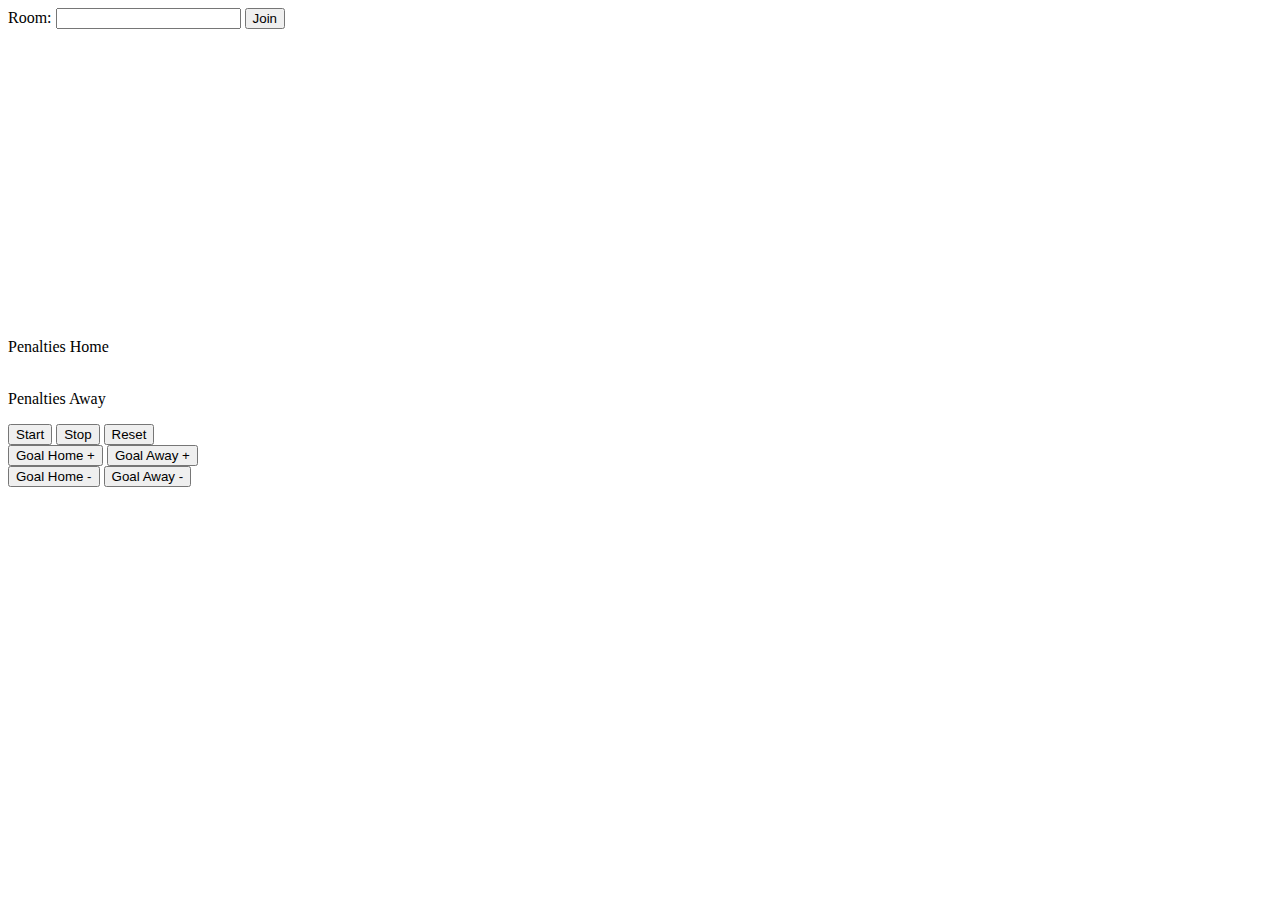
==== index.html @ 35c87a69 "penalties (without input as of now)" ====
<!DOCTYPE html>
<html>

<head>
  <meta content="text/html;charset=utf-8" http-equiv="Content-Type">
  <meta content="utf-8" http-equiv="encoding">
  <title>Shotclock</title>
  <link rel="icon" href="data:image/svg+xml,<svg xmlns=%22http://www.w3.org/2000/svg%22 viewBox=%220 0 100 100%22><text y=%22.9em%22 font-size=%2290%22>⏱️</text></svg>">
  <style>
    .red {
      color: red;
    }
  </style>
</head>

<body>
  Room: <input id="room" type="text"></input>
  <button onclick="join()">Join</button>

  <br /><br /><br />
  <span id="score" style="font-size: 60pt;"></span>
  <br />
  <span id="game" style="font-size: 60pt;"></span>
  <br />
  <span id="shotclock" style="font-size: 60pt;"></span>
  <br />
  <div id="penalties">
    Penalties Home
    <ul id="penalties-home"></ul>
    <br/>
    Penalties Away
    <ul id="penalties-away"></ul>
  </div>
  <button onclick="start();">Start</button>
  <button onclick="stop();">Stop</button>
  <button onclick="reset();">Reset</button>
  <br />
  <button onclick="goalH(1);">Goal Home +</button>
  <button onclick="goalA(1);">Goal Away +</button>
  <br />
  <button onclick="goalH(-1);">Goal Home -</button>
  <button onclick="goalA(-1);">Goal Away -</button>

  <script>
    var ws;

    function join() {
      var room = document.getElementById("room").value;
      if (room.trim() === "") {
        alert("Room can't be empty")
        return;
      }

      if (ws !== undefined)
        ws.close();
      ws = new WebSocket("wss://tobias-reinke.de/shotclock/" + room);
      ws.onerror = function (error) {
        console.log(error);
      };
      ws.onmessage = function (event) {
        var id = event.data.substring(0, 1);
        var data = event.data.substring(2).includes(";") ? event.data.substring(2).split(";") : [ event.data.substring(2) ];
        switch (id) {
          case "t":
            document.getElementById('game').innerHTML = formatTime(data[0]);

            var shotclock = data[1];
            document.getElementById('shotclock').innerHTML = shotclock;
            if (shotclock == 0)
              alarm();
            else
              deactivateAlarm();
            break;
          case "s":
            var score1 = data[0];
            var score2 = data[1];
            document.getElementById('score').innerHTML = score1 + " - " + score2;
            break;
          case "p":
            document.getElementById("penalties-home").innerHTML = '';
            document.getElementById("penalties-away").innerHTML = '';
            if (data == "")
              return;
            for (p of data) {
              var pSplit = p.split(":");
              var team = pSplit[0];
              var player = pSplit[1];
              var time = formatTime(pSplit[2]);

              var ul = document.getElementById(team == 0 ? "penalties-home" : "penalties-away");
              var li = document.createElement("li");
              li.appendChild(document.createTextNode("#" + player + " - " + time));
              ul.appendChild(li);
            }
            break;
        }
      }
    }

    function formatTime(secs) {
      var min = String(Math.floor(secs / 60)).padStart(2, '0');
      var sec = String(secs % 60).padStart(2, '0');
      return min + ":" + sec;
    }

    var alarmInterval;
    function alarm() {
      if (alarmInterval === undefined) {
        alarmInterval = setInterval(function () {
          var element = document.getElementById('shotclock');
          if (element.classList.contains('red'))
            element.classList.remove('red');
          else
            element.classList.add('red');
        }, 500);
      }
    }

    function deactivateAlarm() {
      if (alarmInterval !== undefined) {
        clearInterval(alarmInterval);
        alarmInterval = undefined;
      }
      document.getElementById('shotclock').classList.remove('red');
    }

    function start() {
      ws.send('start');
    }
    function stop() {
      ws.send('stop');
    }
    function reset() {
      deactivateAlarm();
      ws.send('reset');
    }

    function goalH(plusminus) {
      if (plusminus > 0)
        ws.send('goalH+');
      else if (plusminus < 0)
        ws.send('goalH-');
    }
    function goalA(plusminus) {
      if (plusminus > 0)
        ws.send('goalA+');
      else if (plusminus < 0)
        ws.send('goalA-');
    }
  </script>
</body>

</html>
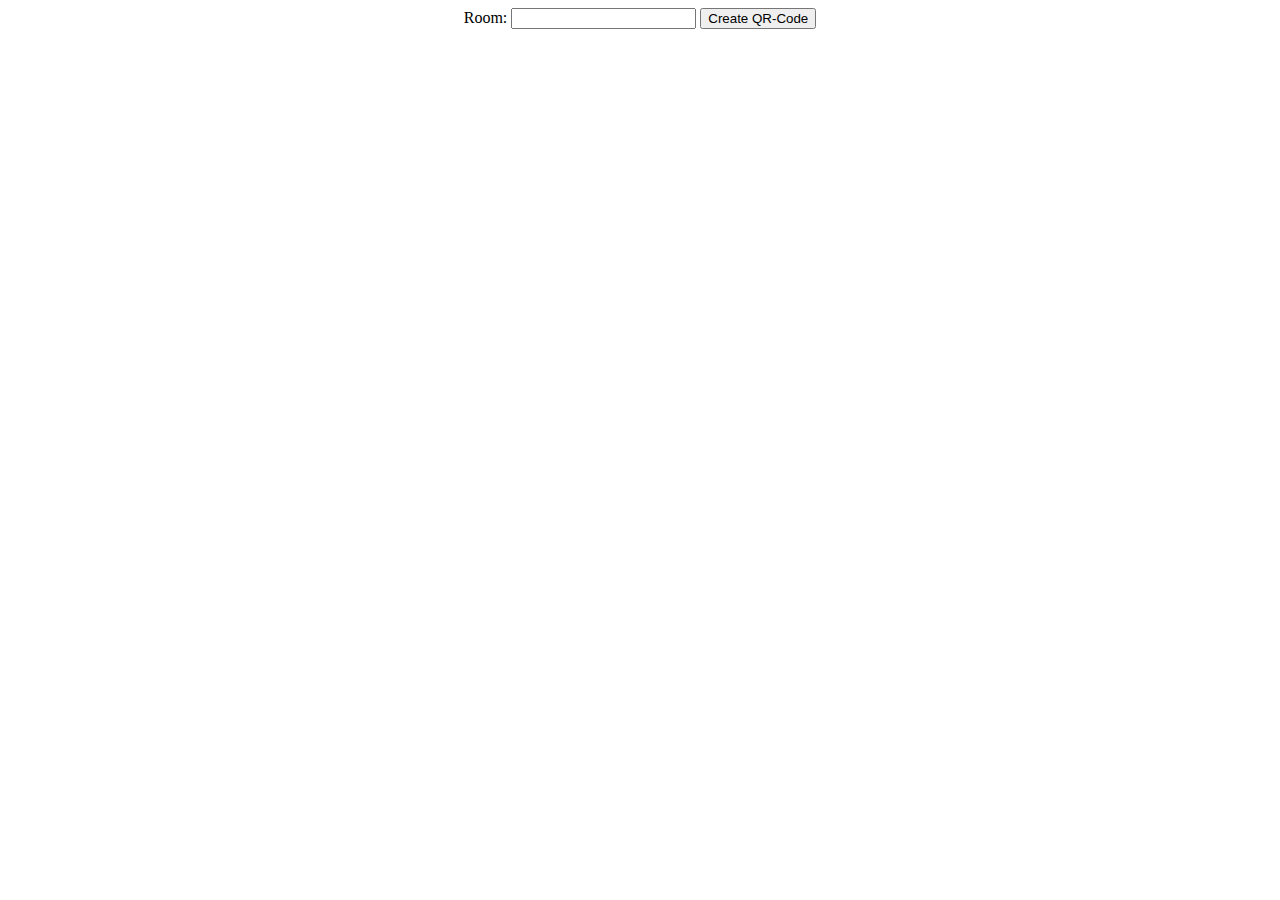
==== commit 1492ff16: "Anpassungen für BETA-Lauf" ====
--- a/index.html
+++ b/index.html
@@ -1,151 +1,83 @@
-<!DOCTYPE html>
+<!DOCTYPE HTML>
 <html>
 
 <head>
   <meta content="text/html;charset=utf-8" http-equiv="Content-Type">
   <meta content="utf-8" http-equiv="encoding">
+  <meta name="viewport" content="width=device-width, initial-scale=1">
   <title>Shotclock</title>
-  <link rel="icon" href="data:image/svg+xml,<svg xmlns=%22http://www.w3.org/2000/svg%22 viewBox=%220 0 100 100%22><text y=%22.9em%22 font-size=%2290%22>⏱️</text></svg>">
+  <link rel="icon"
+    href="data:image/svg+xml,<svg xmlns=%22http://www.w3.org/2000/svg%22 viewBox=%220 0 100 100%22><text y=%22.9em%22 font-size=%2290%22>⏱️</text></svg>">
+  <script type="application/javascript" src="qrcode.min.js"></script>
   <style>
-    .red {
-      color: red;
+    #container {
+      display: flex;
+      flex-direction: column;
+      align-items: center;
+      justify-content: space-evenly;
+    }
+
+    .mb {
+      margin-bottom: 1vh;
     }
   </style>
 </head>
 
 <body>
-  Room: <input id="room" type="text"></input>
-  <button onclick="join()">Join</button>
 
-  <br /><br /><br />
-  <span id="score" style="font-size: 60pt;"></span>
-  <br />
-  <span id="game" style="font-size: 60pt;"></span>
-  <br />
-  <span id="shotclock" style="font-size: 60pt;"></span>
-  <br />
-  <div id="penalties">
-    Penalties Home
-    <ul id="penalties-home"></ul>
-    <br/>
-    Penalties Away
-    <ul id="penalties-away"></ul>
+  <div id="container">
+    <div id="input" class="mb">
+      Room: <input id="room" type="text"></input>
+      <button onclick="changeQR()">Create QR-Code</button>
+    </div>
+    <div id="qr" class="mb"></div>
+    <div class="mb">
+      <a id="url-room" href=""></a>
+    </div>
+    <div class="mb">
+      <span id="control-text" style="display: none; text-align: center;">Controls: <br/></span>
+      <a id="url-control" href=""></a>
+    </div>
   </div>
-  <button onclick="start();">Start</button>
-  <button onclick="stop();">Stop</button>
-  <button onclick="reset();">Reset</button>
-  <br />
-  <button onclick="goalH(1);">Goal Home +</button>
-  <button onclick="goalA(1);">Goal Away +</button>
-  <br />
-  <button onclick="goalH(-1);">Goal Home -</button>
-  <button onclick="goalA(-1);">Goal Away -</button>
 
   <script>
-    var ws;
-
-    function join() {
+    function changeQR() {
       var room = document.getElementById("room").value;
-      if (room.trim() === "") {
-        alert("Room can't be empty")
-        return;
-      }
-
-      if (ws !== undefined)
-        ws.close();
-      ws = new WebSocket("wss://tobias-reinke.de/shotclock/" + room);
-      ws.onerror = function (error) {
-        console.log(error);
-      };
-      ws.onmessage = function (event) {
-        var id = event.data.substring(0, 1);
-        var data = event.data.substring(2).includes(";") ? event.data.substring(2).split(";") : [ event.data.substring(2) ];
-        switch (id) {
-          case "t":
-            document.getElementById('game').innerHTML = formatTime(data[0]);
-
-            var shotclock = data[1];
-            document.getElementById('shotclock').innerHTML = shotclock;
-            if (shotclock == 0)
-              alarm();
-            else
-              deactivateAlarm();
-            break;
-          case "s":
-            var score1 = data[0];
-            var score2 = data[1];
-            document.getElementById('score').innerHTML = score1 + " - " + score2;
-            break;
-          case "p":
-            document.getElementById("penalties-home").innerHTML = '';
-            document.getElementById("penalties-away").innerHTML = '';
-            if (data == "")
-              return;
-            for (p of data) {
-              var pSplit = p.split(":");
-              var team = pSplit[0];
-              var player = pSplit[1];
-              var time = formatTime(pSplit[2]);
-
-              var ul = document.getElementById(team == 0 ? "penalties-home" : "penalties-away");
-              var li = document.createElement("li");
-              li.appendChild(document.createTextNode("#" + player + " - " + time));
-              ul.appendChild(li);
-            }
-            break;
-        }
+      if (room !== undefined && room !== null && room.trim() !== "") {
+        var url = createRoomURL(room);
+        setQR(url);
+        document.getElementById("url-room").innerHTML = url;
+        document.getElementById("url-room").href = url;
+        var controlUrl = createControlURL(room);
+        document.getElementById("control-text").style.display = "block";
+        document.getElementById("url-control").innerHTML = controlUrl;
+        document.getElementById("url-control").href = controlUrl;
       }
     }
 
-    function formatTime(secs) {
-      var min = String(Math.floor(secs / 60)).padStart(2, '0');
-      var sec = String(secs % 60).padStart(2, '0');
-      return min + ":" + sec;
+    function createRoomURL(room) {
+      return "https://tobi.re/shotclock/room.html?r=" + room;
     }
 
-    var alarmInterval;
-    function alarm() {
-      if (alarmInterval === undefined) {
-        alarmInterval = setInterval(function () {
-          var element = document.getElementById('shotclock');
-          if (element.classList.contains('red'))
-            element.classList.remove('red');
-          else
-            element.classList.add('red');
-        }, 500);
-      }
+    function createControlURL(room) {
+      return "https://tobi.re/shotclock/control.html?r=" + room;
     }
 
-    function deactivateAlarm() {
-      if (alarmInterval !== undefined) {
-        clearInterval(alarmInterval);
-        alarmInterval = undefined;
+    var qrcode;
+    function setQR(url) {
+      var size = Math.min(window.innerWidth, window.innerHeight) / 4;
+      if (qrcode === undefined) {
+        qrcode = new QRCode("qr", {
+          text: url,
+          width: size,
+          height: size,
+          colorDark: "#000000",
+          colorLight: "#ffffff",
+          correctLevel: QRCode.CorrectLevel.H
+        });
+      } else {
+        qrcode.makeCode(url);
       }
-      document.getElementById('shotclock').classList.remove('red');
-    }
-
-    function start() {
-      ws.send('start');
-    }
-    function stop() {
-      ws.send('stop');
-    }
-    function reset() {
-      deactivateAlarm();
-      ws.send('reset');
-    }
-
-    function goalH(plusminus) {
-      if (plusminus > 0)
-        ws.send('goalH+');
-      else if (plusminus < 0)
-        ws.send('goalH-');
-    }
-    function goalA(plusminus) {
-      if (plusminus > 0)
-        ws.send('goalA+');
-      else if (plusminus < 0)
-        ws.send('goalA-');
     }
   </script>
 </body>
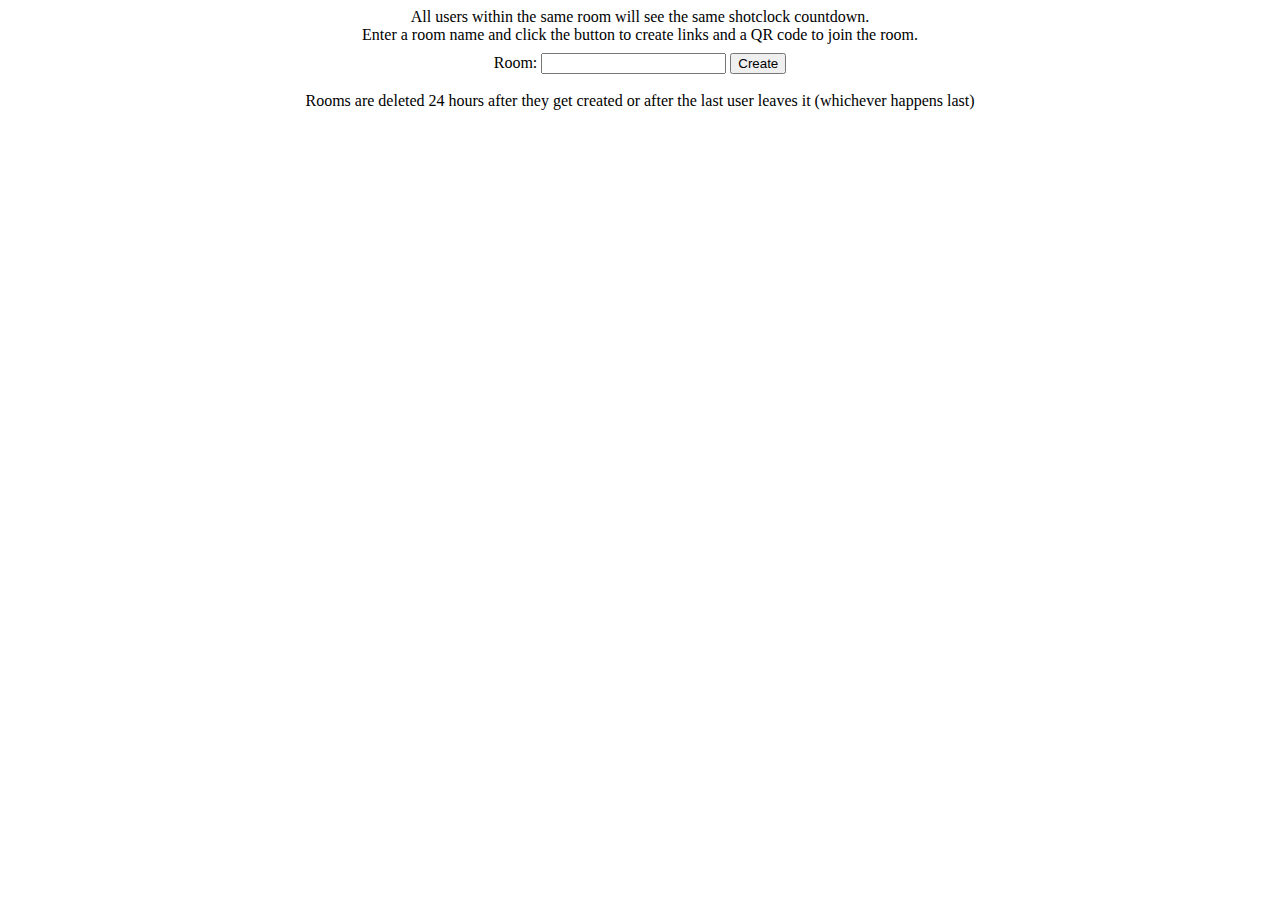
==== commit 9ee19fa2: "Usability" ====
--- a/index.html
+++ b/index.html
@@ -20,38 +20,69 @@
     .mb {
       margin-bottom: 1vh;
     }
+
+    .mb2 {
+      margin-bottom: 5vh;
+    }
+
+    .center {
+      text-align: center;
+    }
   </style>
 </head>
 
 <body>
 
   <div id="container">
-    <div id="input" class="mb">
+    <div class="mb center">
+      <span>All users within the same room will see the same shotclock countdown.</span>
+      <br />
+      <span>Enter a room name and click the button to create links and a QR code to join the room.</span>
+    </div>
+    <div id="input" class="mb center">
       Room: <input id="room" type="text"></input>
-      <button onclick="changeQR()">Create QR-Code</button>
+      <button onclick="create()">Create</button>
+      <br /><br />
+      <span>Rooms are deleted 24 hours after they get created or after the last user leaves it (whichever happens
+        last)</span>
     </div>
     <div id="qr" class="mb"></div>
-    <div class="mb">
+    <div id="room-url" class="mb2 center" style="display: none;">
       <a id="url-room" href=""></a>
+      <br /><br />
+      <button onclick="copyRoomURL();">Copy room URL</button>
     </div>
-    <div class="mb">
-      <span id="control-text" style="display: none; text-align: center;">Controls: <br/></span>
+    <div id="control-url" class="mb center" style="display: none;">
+      <span id="control-text">Controls: <br /></span>
       <a id="url-control" href=""></a>
+      <br /><br />
+      <button onclick="openControls();">Open Controls</button>
     </div>
   </div>
 
   <script>
-    function changeQR() {
+    document.addEventListener('DOMContentLoaded', function () {
+      params = new URLSearchParams(window.location.search);
+      room = params.get('r');
+      if (room !== undefined && room !== null && room.trim() !== "")
+        document.getElementById("room").value = room;
+      create();
+    }, false);
+
+    function create() {
       var room = document.getElementById("room").value;
       if (room !== undefined && room !== null && room.trim() !== "") {
         var url = createRoomURL(room);
         setQR(url);
         document.getElementById("url-room").innerHTML = url;
         document.getElementById("url-room").href = url;
+        document.getElementById("room-url").style.display = "block";
+
         var controlUrl = createControlURL(room);
-        document.getElementById("control-text").style.display = "block";
         document.getElementById("url-control").innerHTML = controlUrl;
         document.getElementById("url-control").href = controlUrl;
+
+        document.getElementById("control-url").style.display = "block";
       }
     }
 
@@ -65,7 +96,7 @@
 
     var qrcode;
     function setQR(url) {
-      var size = Math.min(window.innerWidth, window.innerHeight) / 4;
+      var size = Math.min(window.innerWidth, window.innerHeight) / 2;
       if (qrcode === undefined) {
         qrcode = new QRCode("qr", {
           text: url,
@@ -79,6 +110,27 @@
         qrcode.makeCode(url);
       }
     }
+
+    function copyRoomURL() {
+      var room = document.getElementById("room").value;
+      if (room !== undefined && room !== null && room.trim() !== "")
+        copyToClipboard(createRoomURL(room));
+    }
+
+    function openControls() {
+      var room = document.getElementById("room").value;
+      if (room !== undefined && room !== null && room.trim() !== "")
+        window.location.href = createControlURL(room);
+    }
+
+    const copyToClipboard = str => {
+      const el = document.createElement('textarea');
+      el.value = str;
+      document.body.appendChild(el);
+      el.select();
+      document.execCommand('copy');
+      document.body.removeChild(el);
+    };
   </script>
 </body>
 
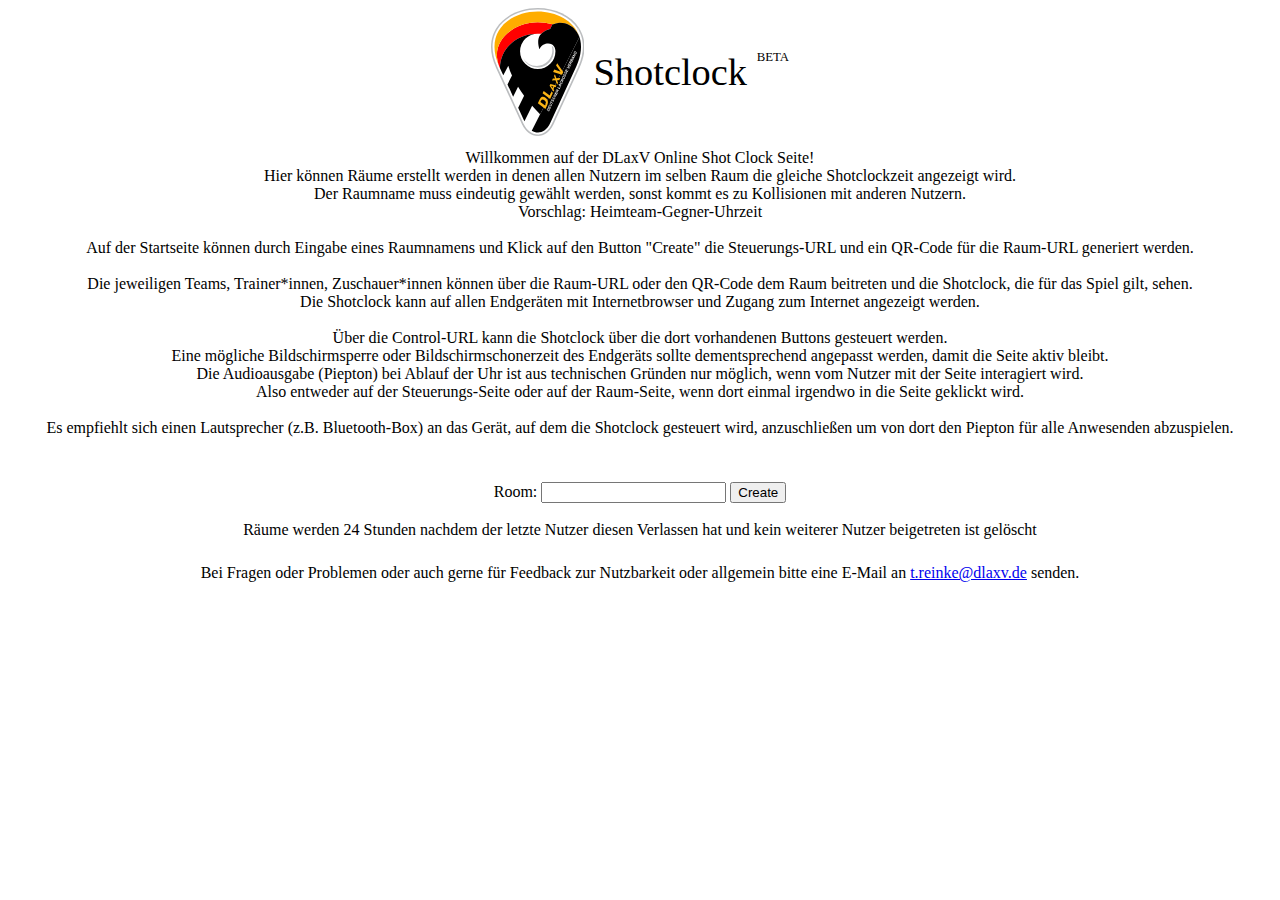
==== commit ff9853a5: "email" ====
--- a/index.html
+++ b/index.html
@@ -5,7 +5,7 @@
   <meta content="text/html;charset=utf-8" http-equiv="Content-Type">
   <meta content="utf-8" http-equiv="encoding">
   <meta name="viewport" content="width=device-width, initial-scale=1">
-  <title>Shotclock</title>
+  <title>DLaxV Shotclock</title>
   <link rel="icon"
     href="data:image/svg+xml,<svg xmlns=%22http://www.w3.org/2000/svg%22 viewBox=%220 0 100 100%22><text y=%22.9em%22 font-size=%2290%22>⏱️</text></svg>">
   <script type="application/javascript" src="qrcode.min.js"></script>
@@ -17,8 +17,27 @@
       justify-content: space-evenly;
     }
 
+    #logo {
+      display: flex;
+      align-items: center;
+    }
+
+    #logo svg {
+      height: 10vmax;
+      margin-right: 1vmin;
+    }
+
+    #logo span {
+      font-size: 3vmax;
+    }
+
+    #logo span span.beta {
+      font-size: 1vmax;
+      vertical-align: top;
+    }
+
     .mb {
-      margin-bottom: 1vh;
+      margin-bottom: 1vmax;
     }
 
     .mb2 {
@@ -34,17 +53,178 @@
 <body>
 
   <div id="container">
-    <div class="mb center">
-      <span>All users within the same room will see the same shotclock countdown.</span>
+    <div id="logo" class="mb">
+      <svg id="Ebene_1" data-name="Ebene 1" xmlns="http://www.w3.org/2000/svg" viewBox="0 0 588.91 806">
+        <defs>
+          <style>
+            .cla-1 {
+              fill: #bbbdbf;
+            }
+
+            .cla-2 {
+              fill: #fff;
+            }
+
+            .cla-3 {
+              fill: red;
+            }
+
+            .cla-4 {
+              fill: #ffad00;
+            }
+
+            .cla-5 {
+              fill: #fcb415;
+            }
+          </style>
+        </defs>
+        <path class="cla-1"
+          d="M28.17,532.69c40.81,0,77.66-27.14,98.58-72.62L290.59,103.88c23.27-50.59,32-94.71,32-132.52,0-51.41-16.26-91.1-34.33-119.33"
+          transform="translate(266.28 273.3)"></path>
+        <path class="cla-1"
+          d="M288.3-148C238.75-225.28,139.08-273.3,28.17-273.3s-210.57,48-260.11,125.36c-31.37,49-57.24,132.37-2.3,251.82L-70.4,460.07c20.92,45.48,57.78,72.62,98.57,72.62"
+          transform="translate(266.28 273.3)"></path>
+        <path class="cla-2" d="M28.17,522.65c36.79,0,70.2-25,89.44-66.8L281.44,99.68c53-115.31,28.42-195.37-1.61-242.23"
+          transform="translate(266.28 273.3)"></path>
+        <path class="cla-2"
+          d="M279.83-142.55C232.09-217,135.68-263.25,28.17-263.25S-175.75-217-223.48-142.52c-30,46.83-54.65,126.92-1.61,242.2L-61.25,455.85c19.22,41.83,52.66,66.8,89.42,66.8"
+          transform="translate(266.28 273.3)"></path>
+        <path class="cla-3"
+          d="M120.57-170.52l-14.4,28.81c-14,3.36-38.91,12.08-56.4,30.9-7.2-.57-14.4-.9-21.61-.9-117.24,0-234.43,77.53-238.37,215.67l-4.21-9.15c-62.89-155.2,88.09-277.89,242.58-277.89A344.42,344.42,0,0,1,120.57-170.52Z"
+          transform="translate(266.28 273.3)"></path>
+        <path class="cla-4" d="M290.56-92.9a7,7,0,0,1,.38,1.09C290.85-92.09,290.7-92.47,290.56-92.9Z"
+          transform="translate(266.28 273.3)"></path>
+        <path class="cla-4"
+          d="M290.56-92.9c-4.93-13-37.48-88.19-121-88.19-13.6,0-49,10.57-49,10.57a344.42,344.42,0,0,0-92.41-12.56c-154.49,0-305.47,122.69-242.58,277.89-100.76-219,70.94-346.32,242.58-346.32C142.37-251.51,256.63-195.12,290.56-92.9Z"
+          transform="translate(266.28 273.3)"></path>
+        <path class="cla-1"
+          d="M-63.89,41.39a101,101,0,0,0,92.06,59.37A101.08,101.08,0,0,0,129.27-.29a102.09,102.09,0,0,0-3.64-26.87,37.9,37.9,0,0,0-9-6.7,97.69,97.69,0,0,1,3.66,26.53A98.55,98.55,0,0,1,21.75,91.2,98.47,98.47,0,0,1-63.89,41.39"
+          transform="translate(266.28 273.3)"></path>
+        <path
+          d="M-9.68,499.87c40,24.45,90.36,8.18,116.63-48.93L244.64,151.56l26.15-56.77C304.08,22.35,307.63-40,291.2-91.11"
+          transform="translate(266.28 273.3)"></path>
+        <path
+          d="M291.2-91.11c-1.36-4.19-32.38-90-121.66-90-13.61,0-48.94,10.54-48.94,10.54l-14.43,28.82c-16.58,4-48.39,15.44-65.1,42.13-21.53,34.46-2.15,86.05-2.15,86.05C51-39.16,73.45-49.5,93.52-49.5c34.59,0,46.07,27.88,46.07,49.21A111.43,111.43,0,0,1,28.17,111.13,111.43,111.43,0,0,1-83.24-.29,111.43,111.43,0,0,1,28.17-111.72c-117.23,0-234.44,77.52-238.39,215.65L-189.94,148s.4.94,1.19,2.63l31.43-61A422,422,0,0,0-134,152.21l-28.47,55.44c10.41,22.65,22.85,49.67,35.6,77.38l31-62.13c11.55,18.77,24.26,37.63,38,56.31l-37.16,74.85C-77.91,391.6-63,424-55.6,440.09l48.34-97.67c15.9,18.17,32.61,35.82,49.86,52.69L-9.68,499.87"
+          transform="translate(266.28 273.3)"></path>
+        <path class="cla-5"
+          d="M28.83,326.7l10.44-22.24c2.94-6.28,7.44-14.14,13.36-17.07,8.45-4.18,17.26-.37,24.28,4.95,10.51,8,16.51,17.54,15.25,31-.7,6.8-3.7,13.21-5.42,16.86L76.23,362.61,28.83,326.7m45.3,14.05,2.94-6.28c4.48-9.74,3.65-18.78-7.37-27.14-14.39-10.89-20,1.08-22.08,5.52l-2.77,5.72Z"
+          transform="translate(266.28 273.3)"></path>
+        <polyline class="cla-5"
+          points="324.79 536.78 331.74 521.97 369.82 550.81 380.91 527.18 390.23 534.25 372.19 572.68 324.79 536.78">
+        </polyline>
+        <path class="cla-5"
+          d="M102.5,216.52l5.55-11.82,38,10.05-5.15,10.95-7.45-2.37-6.58,14,5.21,7.17-4.55,9.69-25-37.68m24.08,4.65-15.33-5.51-.07.15,10.94,14.86Z"
+          transform="translate(266.28 273.3)"></path>
+        <polyline class="cla-5"
+          points="422.24 470.92 416.61 482.9 405.85 455.72 383.78 456.65 389.99 443.43 403.71 444.04 396.89 428.73 402.42 416.94 412.02 442.06 436.04 441.5 429.88 454.62 414.23 453.74 422.24 470.92">
+        </polyline>
+        <polyline class="cla-5"
+          points="390.85 403.19 398.42 387.08 438.38 401.13 409.95 362.5 416.77 347.98 455.16 403.07 446.99 420.5 390.85 403.19">
+        </polyline>
+        <path class="cla-2"
+          d="M98.62,378.44l-14-10.6,2-4.17c.55-1.17.92-1.9,1.11-2.21A7.11,7.11,0,0,1,89,359.93a5.09,5.09,0,0,1,1.48-1,5.55,5.55,0,0,1,1.79-.46,7,7,0,0,1,2.06.12,10.17,10.17,0,0,1,2.25.77,11.21,11.21,0,0,1,4,3.07,9.71,9.71,0,0,1,1.94,3.86,8.09,8.09,0,0,1,0,3.49,16.28,16.28,0,0,1-1.21,3.17Zm-.74-4.9.77-1.62a11.64,11.64,0,0,0,1-2.64,3.82,3.82,0,0,0-.12-1.83A7.46,7.46,0,0,0,98,364.78a9,9,0,0,0-3.06-2.24,5.17,5.17,0,0,0-2.73-.64,2.86,2.86,0,0,0-1.73.8,7.17,7.17,0,0,0-1.12,1.86l-.88,1.85Z"
+          transform="translate(266.28 273.3)"></path>
+        <path class="cla-2"
+          d="M106,362.85,92,352.27l5.45-11.5,2.33,1.77-3.93,8.3,3.17,2.41,3.8-8,2.34,1.77-3.8,8,3.75,3,4.27-9,2.33,1.78Z"
+          transform="translate(266.28 273.3)"></path>
+        <path class="cla-2"
+          d="M98.88,337.81l1.51-3.18,7.59,5.74,1.86,1.42a4,4,0,0,0,.48.27,2.16,2.16,0,0,0,1.84.05,3.15,3.15,0,0,0,1.52-1.67,4.24,4.24,0,0,0,.47-2.11,3.25,3.25,0,0,0-.74-1.77,15,15,0,0,0-2.52-2.21l-7.62-5.8,1.5-3.18,7.65,5.79a18.21,18.21,0,0,1,3.48,3.23,6.39,6.39,0,0,1,1.26,3.3,7.93,7.93,0,0,1-.89,4.16,6.5,6.5,0,0,1-3.29,3.52,4.89,4.89,0,0,1-4.09-.18,6.7,6.7,0,0,1-.91-.52c-.21-.13-.79-.56-1.75-1.28Z"
+          transform="translate(266.28 273.3)"></path>
+        <path class="cla-2" d="M123.45,326l-1.51,3.2-11.63-8.83-2.15,4.55-2.34-1.77L111.61,311l2.33,1.76-2.12,4.49Z"
+          transform="translate(266.28 273.3)"></path>
+        <path class="cla-2"
+          d="M121.73,316.66l1.28-3.11a3.71,3.71,0,0,0,2.19.43c.77-.2,1.46-.93,2-2.19a3.92,3.92,0,0,0,.51-2.53,1.87,1.87,0,0,0-1-1.34,1.6,1.6,0,0,0-1.43,0,11.83,11.83,0,0,0-2.18,1.66,23.07,23.07,0,0,1-2.55,2,4.17,4.17,0,0,1-2,.66,4.35,4.35,0,0,1-2.18-.45,4.63,4.63,0,0,1-2.58-3,6.52,6.52,0,0,1,.66-4.71,6.94,6.94,0,0,1,3.28-3.62,5.23,5.23,0,0,1,4.18,0l-1.31,3.12a2.76,2.76,0,0,0-2.08,0,4.32,4.32,0,0,0-2,3.86,1.66,1.66,0,0,0,.91,1.12,1.5,1.5,0,0,0,1.34,0,11.4,11.4,0,0,0,2.31-1.72,13.94,13.94,0,0,1,3.49-2.52,4,4,0,0,1,3.23.2,5.05,5.05,0,0,1,2.74,3.29,7.3,7.3,0,0,1-.69,5.21,9,9,0,0,1-2.32,3.14,4.58,4.58,0,0,1-2.84,1.19A6.36,6.36,0,0,1,121.73,316.66Z"
+          transform="translate(266.28 273.3)"></path>
+        <path class="cla-2"
+          d="M133.11,291.21l2-3a9.11,9.11,0,0,1,2.65,4.72,8,8,0,0,1-.71,5.06,6.39,6.39,0,0,1-3.82,3.64,7.8,7.8,0,0,1-5.73-.76,12,12,0,0,1-4.33-3.36,8.7,8.7,0,0,1-1.94-4.57,8.58,8.58,0,0,1,.8-4.7,6.62,6.62,0,0,1,3.27-3.43,6.14,6.14,0,0,1,4.55-.09l-1.16,3.2a3.57,3.57,0,0,0-2.42.05,3.19,3.19,0,0,0-1.52,1.64,4.68,4.68,0,0,0-.37,2.85,5.94,5.94,0,0,0,1.64,3,10,10,0,0,0,3.09,2.31,4.68,4.68,0,0,0,3.3.47,3.16,3.16,0,0,0,2.07-1.75,4,4,0,0,0,.27-2.65A5.24,5.24,0,0,0,133.11,291.21Z"
+          transform="translate(266.28 273.3)"></path>
+        <path class="cla-2"
+          d="M138.92,275.47l-2.84,6,6.24,4.74-1.51,3.19-14-10.59,1.51-3.19,5.39,4.09,2.85-6-5.39-4.09,1.5-3.19,14,10.58-1.51,3.2Z"
+          transform="translate(266.28 273.3)"></path>
+        <path class="cla-2"
+          d="M148.19,273.8l-14-10.58,5.45-11.5,2.33,1.77-3.93,8.3,3.17,2.41,3.8-8,2.34,1.77-3.8,8,3.75,3,4.27-9,2.33,1.78Z"
+          transform="translate(266.28 273.3)"></path>
+        <path class="cla-2"
+          d="M156.58,256.1l-1.51,3.19-14-10.59,3.26-6.89a9.18,9.18,0,0,1,1.68-2.59,3.48,3.48,0,0,1,2.09-1,4.8,4.8,0,0,1,2.65.51,5.07,5.07,0,0,1,2.7,2.73,6.26,6.26,0,0,1-.11,4.34,6.92,6.92,0,0,1,2-.47,41.67,41.67,0,0,1,6.27.06L160,248.85c-1-.14-2.62-.24-4.86-.32a5.25,5.25,0,0,0-2.68.44,3.36,3.36,0,0,0-1.06,1.44l-.61,1.3Zm-7.88-6,.8-1.69a13.37,13.37,0,0,0,1.31-3.55,3,3,0,0,0-.34-1.78,2.49,2.49,0,0,0-1.15-1.12,1.54,1.54,0,0,0-1.59.08,4.58,4.58,0,0,0-1.12,1.71l-1.67,3.51Z"
+          transform="translate(266.28 273.3)"></path>
+        <path class="cla-2" d="M165.34,237.61l-14-10.59,1.51-3.19,11.64,8.82,3.73-7.89,2.34,1.77Z"
+          transform="translate(266.28 273.3)"></path>
+        <path class="cla-2"
+          d="M173,212.69,170,218.83l2.54,3.49L171,225.6l-11.35-16.12,1.68-3.54,16.7,4.83-1.44,3Zm-2.77-.83-6.66-2.06,4.46,6.7Z"
+          transform="translate(266.28 273.3)"></path>
+        <path class="cla-2"
+          d="M178.72,195l2-3a9.17,9.17,0,0,1,2.66,4.72,8,8,0,0,1-.71,5.06,6.41,6.41,0,0,1-3.82,3.64,7.8,7.8,0,0,1-5.73-.76,11.93,11.93,0,0,1-4.33-3.36,8.79,8.79,0,0,1-1.95-4.57,8.68,8.68,0,0,1,.81-4.7,6.62,6.62,0,0,1,3.27-3.43,6.11,6.11,0,0,1,4.54-.09l-1.15,3.2a3.57,3.57,0,0,0-2.42.05,3.25,3.25,0,0,0-1.53,1.64,4.67,4.67,0,0,0-.36,2.85,6,6,0,0,0,1.64,3,10.14,10.14,0,0,0,3.09,2.3,4.68,4.68,0,0,0,3.3.47,3.21,3.21,0,0,0,2.07-1.75,4,4,0,0,0,.27-2.65A5.24,5.24,0,0,0,178.72,195Z"
+          transform="translate(266.28 273.3)"></path>
+        <path class="cla-2"
+          d="M187.93,189.93l-1.51,3.19-14-10.59,3.27-6.89a9,9,0,0,1,1.67-2.59,3.45,3.45,0,0,1,2.1-1,4.76,4.76,0,0,1,2.64.51,5.07,5.07,0,0,1,2.7,2.73,6.31,6.31,0,0,1-.1,4.34,6.54,6.54,0,0,1,2-.47,42.81,42.81,0,0,1,6.27.05l-1.63,3.43c-1-.14-2.62-.25-4.86-.32a5.25,5.25,0,0,0-2.68.44,3.29,3.29,0,0,0-1,1.44l-.62,1.3Zm-7.88-6,.8-1.69a12.92,12.92,0,0,0,1.31-3.56,3,3,0,0,0-.33-1.77,2.61,2.61,0,0,0-1.15-1.13,1.58,1.58,0,0,0-1.6.09A4.58,4.58,0,0,0,178,177.6l-1.66,3.51Z"
+          transform="translate(266.28 273.3)"></path>
+        <path class="cla-2"
+          d="M188.19,173.66a12.63,12.63,0,0,1-2.7-1.79,11.4,11.4,0,0,1-2.76-3.32,8.86,8.86,0,0,1-1.06-3.92,9.09,9.09,0,0,1,1-4.24,7,7,0,0,1,4-3.8,7.1,7.1,0,0,1,5.57.48,11.46,11.46,0,0,1,4.2,3.4,9.46,9.46,0,0,1,2.05,4.8,9.12,9.12,0,0,1-.88,5.06,7,7,0,0,1-2.71,3.17,6.06,6.06,0,0,1-3.42.93A8.47,8.47,0,0,1,188.19,173.66Zm1.43-3.19a4.24,4.24,0,0,0,3.14.3,3.62,3.62,0,0,0,2.29-2.05,4.64,4.64,0,0,0,.33-2.88,7,7,0,0,0-1.65-3.19,9.09,9.09,0,0,0-3-2.38,4.46,4.46,0,0,0-3.34-.37,3.62,3.62,0,0,0-2.23,2,4.87,4.87,0,0,0,.38,4.83A9.25,9.25,0,0,0,189.62,170.47Z"
+          transform="translate(266.28 273.3)"></path>
+        <path class="cla-2"
+          d="M197,157.83l1.28-3.11a3.78,3.78,0,0,0,2.19.43,3.66,3.66,0,0,0,2-2.19,4.08,4.08,0,0,0,.51-2.53,1.85,1.85,0,0,0-1-1.34,1.62,1.62,0,0,0-1.44,0,12.15,12.15,0,0,0-2.17,1.67,24.92,24.92,0,0,1-2.56,2,4.09,4.09,0,0,1-4.16.21,4.63,4.63,0,0,1-2.57-2.95,6.54,6.54,0,0,1,.65-4.72,7,7,0,0,1,3.28-3.62,5.26,5.26,0,0,1,4.19,0l-1.31,3.13a2.75,2.75,0,0,0-2.09,0,3.36,3.36,0,0,0-1.55,1.75,3.32,3.32,0,0,0-.43,2.11,1.57,1.57,0,0,0,.91,1.12,1.54,1.54,0,0,0,1.34,0,11.85,11.85,0,0,0,2.3-1.72,14.31,14.31,0,0,1,3.49-2.52,4,4,0,0,1,3.23.2,5,5,0,0,1,2.74,3.28,7.2,7.2,0,0,1-.69,5.21,9.21,9.21,0,0,1-2.31,3.15,4.56,4.56,0,0,1-2.85,1.18A6.31,6.31,0,0,1,197,157.83Z"
+          transform="translate(266.28 273.3)"></path>
+        <path class="cla-2"
+          d="M203.83,143.38l1.28-3.11a3.71,3.71,0,0,0,2.19.43c.78-.2,1.46-.93,2-2.19a3.93,3.93,0,0,0,.51-2.53,1.85,1.85,0,0,0-1-1.34,1.63,1.63,0,0,0-1.43,0,12.61,12.61,0,0,0-2.18,1.67,23.07,23.07,0,0,1-2.55,2,4.28,4.28,0,0,1-2,.66,4.35,4.35,0,0,1-2.18-.45,4.65,4.65,0,0,1-2.58-3,6.52,6.52,0,0,1,.66-4.71,6.94,6.94,0,0,1,3.28-3.62,5.23,5.23,0,0,1,4.18,0l-1.31,3.12a2.72,2.72,0,0,0-2.08,0,4.32,4.32,0,0,0-2,3.85,1.66,1.66,0,0,0,.91,1.13,1.53,1.53,0,0,0,1.35,0,12.17,12.17,0,0,0,2.3-1.72,13.94,13.94,0,0,1,3.49-2.52,4,4,0,0,1,3.23.2,5,5,0,0,1,2.74,3.28,7.29,7.29,0,0,1-.69,5.21,9,9,0,0,1-2.31,3.15,4.59,4.59,0,0,1-2.85,1.18A6.23,6.23,0,0,1,203.83,143.38Z"
+          transform="translate(266.28 273.3)"></path>
+        <path class="cla-2"
+          d="M215.47,131.8l-14-10.58,5.45-11.5,2.33,1.77-3.93,8.3,3.17,2.41,3.8-8,2.34,1.77-3.8,8,3.74,3,4.28-9,2.33,1.77Z"
+          transform="translate(266.28 273.3)"></path>
+        <path class="cla-2" d="M228.84,103.59l-1.61,3.4-16.83-4.56,1.51-3.19,12.66,3.59-8.68-12,1.49-3.17Z"
+          transform="translate(266.28 273.3)"></path>
+        <path class="cla-2"
+          d="M232,96.89,218,86.31l5.45-11.5,2.33,1.77-3.93,8.3,3.17,2.41,3.8-8L231.2,81l-3.8,8,3.74,3,4.28-9,2.33,1.78Z"
+          transform="translate(266.28 273.3)"></path>
+        <path class="cla-2"
+          d="M240.4,79.19l-1.51,3.19-14-10.59,3.26-6.89a9.18,9.18,0,0,1,1.68-2.59,3.48,3.48,0,0,1,2.09-1,4.81,4.81,0,0,1,2.65.51,5.07,5.07,0,0,1,2.7,2.73,6.26,6.26,0,0,1-.11,4.34,6.92,6.92,0,0,1,2-.47,41.67,41.67,0,0,1,6.27.06l-1.63,3.42c-1-.14-2.62-.24-4.86-.32a5.23,5.23,0,0,0-2.68.44,3.36,3.36,0,0,0-1.06,1.44l-.61,1.3Zm-7.88-6,.8-1.69A13.37,13.37,0,0,0,234.63,68a3,3,0,0,0-.34-1.78,2.49,2.49,0,0,0-1.15-1.12,1.54,1.54,0,0,0-1.59.08,4.58,4.58,0,0,0-1.12,1.71l-1.67,3.51Z"
+          transform="translate(266.28 273.3)"></path>
+        <path class="cla-2"
+          d="M246.26,66.82l-14-10.59,2.51-5.3a22.18,22.18,0,0,1,1.25-2.36,5.66,5.66,0,0,1,1.55-1.63,3.54,3.54,0,0,1,1.84-.61,4.24,4.24,0,0,1,1.95.42,4,4,0,0,1,1.9,1.78,4.89,4.89,0,0,1,.38,2.9,3.88,3.88,0,0,1,2.05-1.31,3.26,3.26,0,0,1,2.22.23,5.32,5.32,0,0,1,2.27,2,4.9,4.9,0,0,1,.77,3,12.16,12.16,0,0,1-1.26,4.08Zm-6.82-9.49,1.15-2.44a9.61,9.61,0,0,0,.89-2.46,2.2,2.2,0,0,0-.25-1.44,2.16,2.16,0,0,0-1-.9,1.51,1.51,0,0,0-1.13-.12,1.81,1.81,0,0,0-1,.72,14.1,14.1,0,0,0-.86,1.65l-1.18,2.48Zm6.08,4.6L247,58.85a9.58,9.58,0,0,0,1-2.71,2.44,2.44,0,0,0-.32-1.45,2.3,2.3,0,0,0-1-1,1.77,1.77,0,0,0-1.54,0,3.16,3.16,0,0,0-1.41,1.67l-1.8,3.81Z"
+          transform="translate(266.28 273.3)"></path>
+        <path class="cla-2"
+          d="M255.06,39.39l-2.91,6.14L254.7,49l-1.56,3.27L241.79,36.18l1.68-3.54,16.7,4.83-1.44,3Zm-2.77-.84-6.66-2,4.46,6.7Z"
+          transform="translate(266.28 273.3)"></path>
+        <path class="cla-2" d="M267,23.13l-1.41,3-12.4-.75,9.39,7.11-1.41,3-14-10.59,1.41-3,12.37.72-9.35-7.08,1.4-3Z"
+          transform="translate(266.28 273.3)"></path>
+        <path class="cla-2"
+          d="M268.52,19.83l-14-10.6,2-4.17c.55-1.17.92-1.9,1.11-2.21a7.4,7.4,0,0,1,1.2-1.53,5.23,5.23,0,0,1,1.48-1,5.61,5.61,0,0,1,1.8-.46,6.89,6.89,0,0,1,2.05.12,10.25,10.25,0,0,1,2.26.77,11.08,11.08,0,0,1,4,3.07,9.73,9.73,0,0,1,1.95,3.86,8.09,8.09,0,0,1-.05,3.49,16.28,16.28,0,0,1-1.21,3.17Zm-.73-4.9.76-1.62a11.31,11.31,0,0,0,1-2.64,4,4,0,0,0-.12-1.83,7.65,7.65,0,0,0-1.54-2.67,8.86,8.86,0,0,0-3.05-2.24,5.18,5.18,0,0,0-2.74-.64,2.86,2.86,0,0,0-1.72.8A6.9,6.9,0,0,0,259.25,6l-.88,1.85Z"
+          transform="translate(266.28 273.3)"></path>
+      </svg>
+      <span>Shotclock <span class="beta">BETA</span>
+      </span>
+    </div>
+
+    <div id="info" class="mb2 center">
+      Willkommen auf der DLaxV Online Shot Clock Seite!<br />
+      Hier können Räume erstellt werden in denen allen Nutzern im selben Raum die gleiche Shotclockzeit angezeigt
+      wird.<br />
+      Der Raumname muss eindeutig gewählt werden, sonst kommt es zu Kollisionen mit anderen Nutzern.<br />
+      Vorschlag: Heimteam-Gegner-Uhrzeit<br />
       <br />
-      <span>Enter a room name and click the button to create links and a QR code to join the room.</span>
+      Auf der Startseite können durch Eingabe eines Raumnamens und Klick auf den Button "Create" die Steuerungs-URL und
+      ein QR-Code für die Raum-URL generiert werden.<br />
+      <br />
+      Die jeweiligen Teams, Trainer*innen, Zuschauer*innen können über die Raum-URL oder den QR-Code dem Raum beitreten
+      und die Shotclock, die für das Spiel gilt, sehen.<br />
+      Die Shotclock kann auf allen Endgeräten mit Internetbrowser und Zugang zum Internet angezeigt werden.<br />
+      <br />
+      Über die Control-URL kann die Shotclock über die dort vorhandenen Buttons gesteuert werden.<br />
+      Eine mögliche Bildschirmsperre oder Bildschirmschonerzeit des Endgeräts sollte dementsprechend angepasst werden,
+      damit die Seite aktiv bleibt.<br />
+      Die Audioausgabe (Piepton) bei Ablauf der Uhr ist aus technischen Gründen nur möglich, wenn vom Nutzer mit der
+      Seite interagiert wird.<br />
+      Also entweder auf der Steuerungs-Seite oder auf der Raum-Seite, wenn dort einmal irgendwo in die Seite geklickt
+      wird.<br />
+      <br />
+      Es empfiehlt sich einen Lautsprecher (z.B. Bluetooth-Box) an das Gerät, auf dem die Shotclock gesteuert wird,
+      anzuschließen um von dort den Piepton für alle Anwesenden abzuspielen.<br />
     </div>
     <div id="input" class="mb center">
       Room: <input id="room" type="text"></input>
       <button onclick="create()">Create</button>
       <br /><br />
-      <span>Rooms are deleted 24 hours after they get created or after the last user leaves it (whichever happens
-        last)</span>
+      <span>Räume werden 24 Stunden nachdem der letzte Nutzer diesen Verlassen hat und kein weiterer Nutzer beigetreten
+        ist gelöscht</span>
     </div>
     <div id="qr" class="mb"></div>
     <div id="room-url" class="mb2 center" style="display: none;">
@@ -57,6 +237,32 @@
       <a id="url-control" href=""></a>
       <br /><br />
       <button onclick="openControls();">Open Controls</button>
+    </div>
+    <div id="contact">
+      Bei Fragen oder Problemen oder auch gerne für Feedback zur Nutzbarkeit oder allgemein bitte eine E-Mail an
+      <script type="text/javascript" language="javascript">
+        // Email obfuscator script 2.1 by Tim Williams, University of Arizona
+        // Random encryption key feature by Andrew Moulden, Site Engineering Ltd
+        // This code is freeware provided these four comment lines remain intact
+        // A wizard to generate this code is at http://www.jottings.com/obfuscator/
+        { coded = "z.urbhMr@wnHR6.wr"
+          key = "MpijWrqRH61Vwcylf03b49uSOtoN5TQgn8IFYKDPEBzLZk2X7heGxavAJdUmCs"
+          shift=coded.length
+          link=""
+          for (i=0; i<coded.length; i++) {
+            if (key.indexOf(coded.charAt(i))==-1) {
+              ltr = coded.charAt(i)
+              link += (ltr)
+            }
+            else {     
+              ltr = (key.indexOf(coded.charAt(i))-shift+key.length) % key.length
+              link += (key.charAt(ltr))
+            }
+          }
+        document.write("<a href='mailto:"+link+"'>t.reinke@dlaxv.de</a>")
+        }
+      </script><noscript>Sorry, you need Javascript on to email me.</noscript>
+      senden.
     </div>
   </div>
 
@@ -83,20 +289,22 @@
         document.getElementById("url-control").href = controlUrl;
 
         document.getElementById("control-url").style.display = "block";
+
+        document.getElementById("info").style.display = "none";
       }
     }
 
     function createRoomURL(room) {
-      return "https://tobi.re/shotclock/room.html?r=" + room;
+      return "https://shotclock.dlaxv.de/room.html?r=" + room;
     }
 
     function createControlURL(room) {
-      return "https://tobi.re/shotclock/control.html?r=" + room;
+      return "https://shotclock.dlaxv.de/control.html?r=" + room;
     }
 
     var qrcode;
     function setQR(url) {
-      var size = Math.min(window.innerWidth, window.innerHeight) / 2;
+      var size = Math.min(window.innerWidth, window.innerHeight) / 3;
       if (qrcode === undefined) {
         qrcode = new QRCode("qr", {
           text: url,
